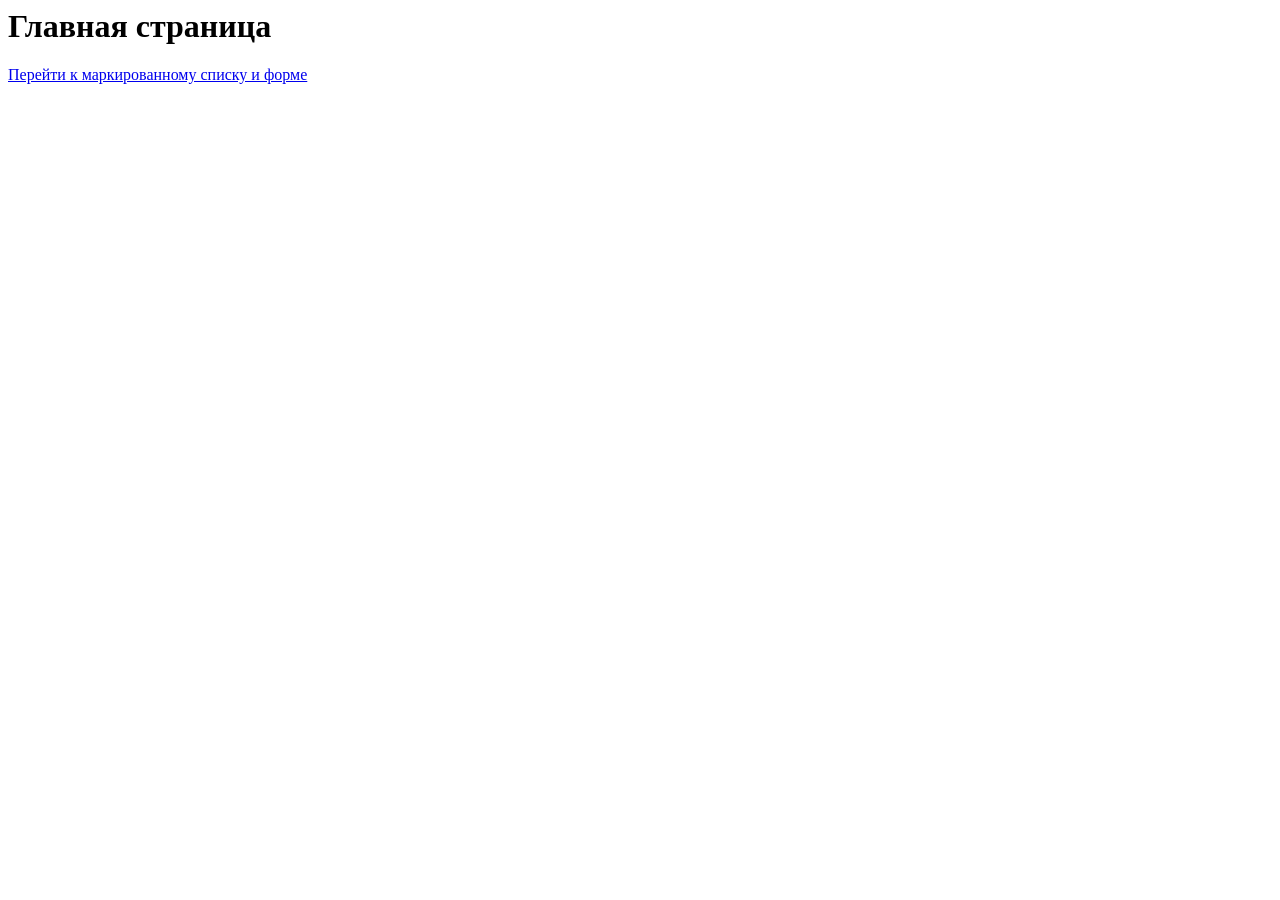
==== index.html @ 13874211 "Initial commit" ====
<!DOCTYPE html5>

<html lang="ru">

<head>
    <title>Главная страница</title>
</head>

<body>

    <h1>Главная страница</h1>

    <a href="/l1/l2/index.html">Перейти к маркированному списку и форме</a>

</body>
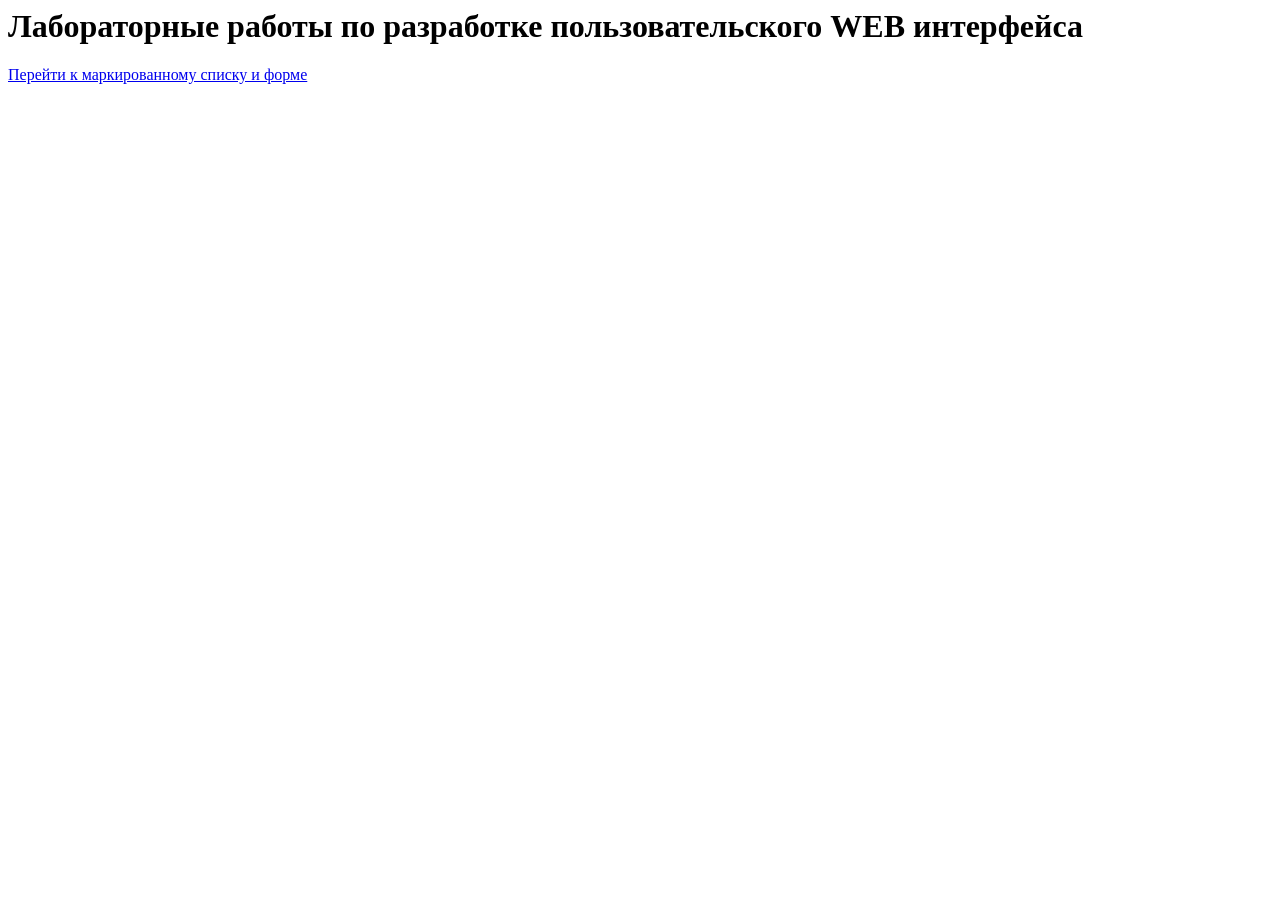
==== commit e09ac976: "Headers fix" ====
--- a/index.html
+++ b/index.html
@@ -8,7 +8,7 @@
 
 <body>
 
-    <h1>Главная страница</h1>
+    <h1>Лабораторные работы по разработке пользовательского WEB интерфейса</h1>
 
     <a href="/l1/l2/index.html">Перейти к маркированному списку и форме</a>
 
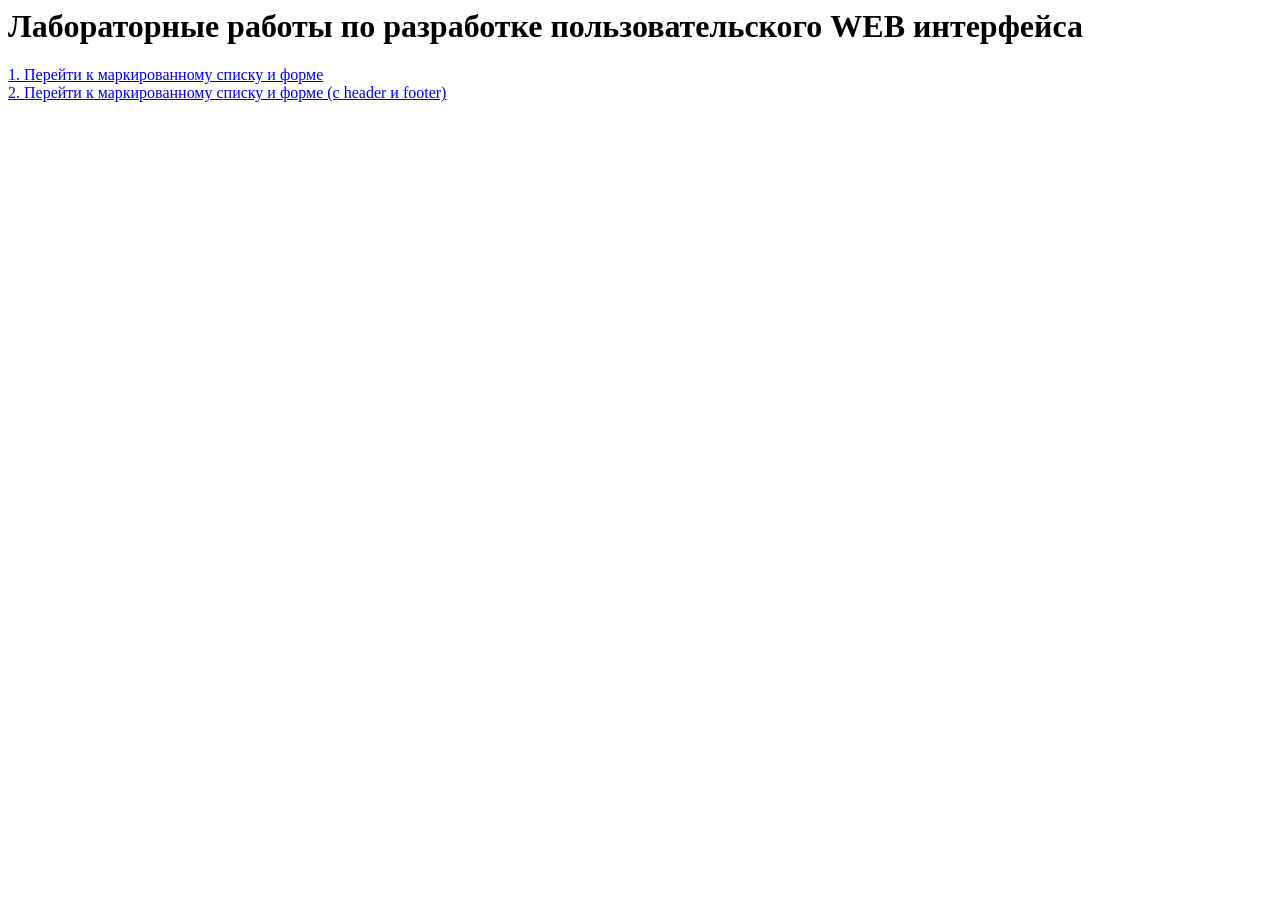
==== commit 4ea3323d: "Fix form" ====
--- a/index.html
+++ b/index.html
@@ -10,6 +10,8 @@
 
     <h1>Лабораторные работы по разработке пользовательского WEB интерфейса</h1>
 
-    <a href="/l1/l2/index.html">Перейти к маркированному списку и форме</a>
+    <a href="/l1/l2/index.html">1. Перейти к маркированному списку и форме</a>
+    <br>
+    <a href="/l1/l2/index2.html">2. Перейти к маркированному списку и форме (c header и footer)</a>
 
 </body>
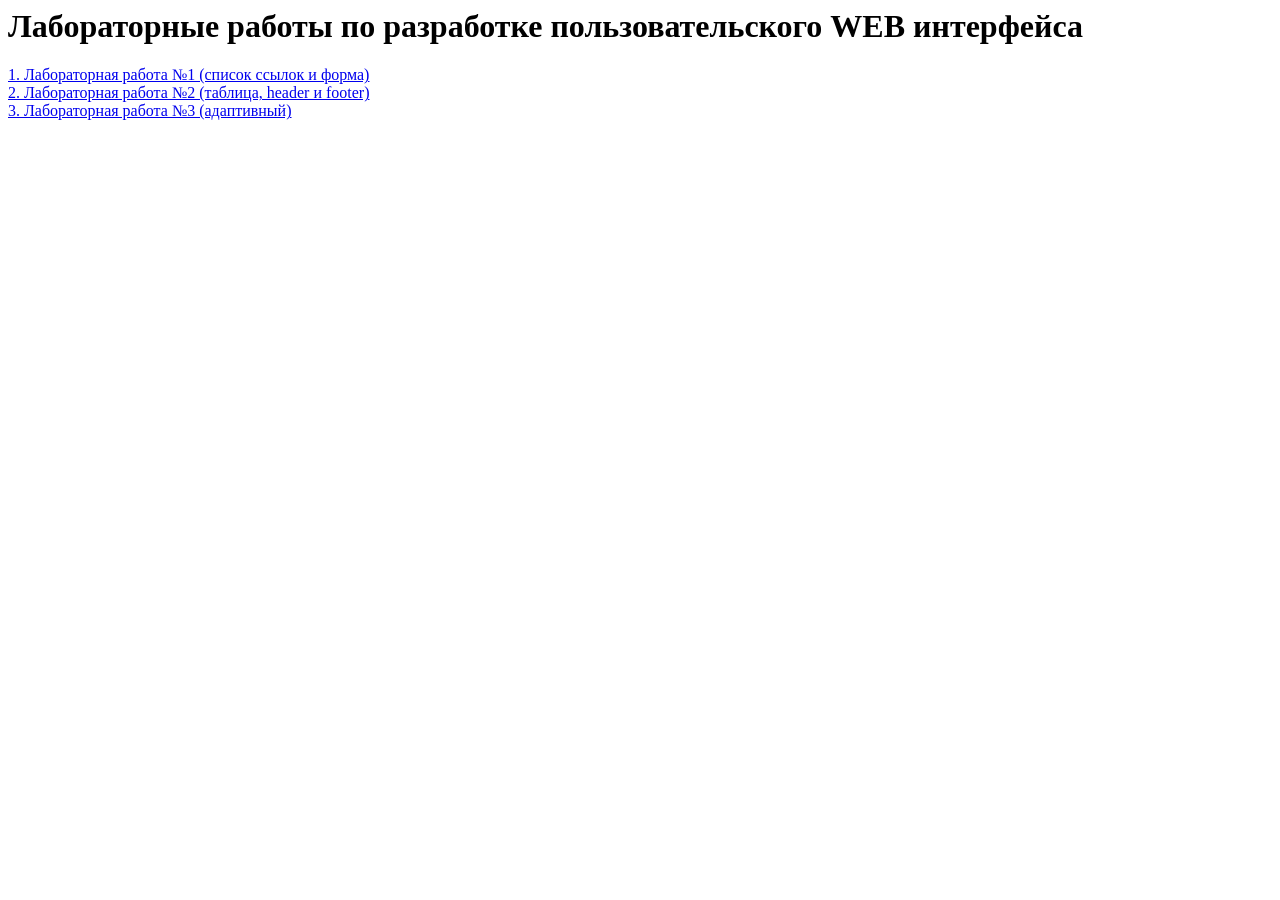
==== commit e2a09643: "Update v3" ====
--- a/index.html
+++ b/index.html
@@ -10,8 +10,10 @@
 
     <h1>Лабораторные работы по разработке пользовательского WEB интерфейса</h1>
 
-    <a href="/l1/l2/index.html">1. Перейти к маркированному списку и форме</a>
+    <a href="/l1/l2/index.html">1. Лабораторная работа №1 (список ссылок и форма)</a>
     <br>
-    <a href="/l1/l2/index2.html">2. Перейти к маркированному списку и форме (c header и footer)</a>
+    <a href="/l1/l2/index2.html">2. Лабораторная работа №2 (таблица, header и footer)</a>
+    <br>
+    <a href="/l1/l2/index3.html">3. Лабораторная работа №3 (адаптивный)</a>
 
 </body>
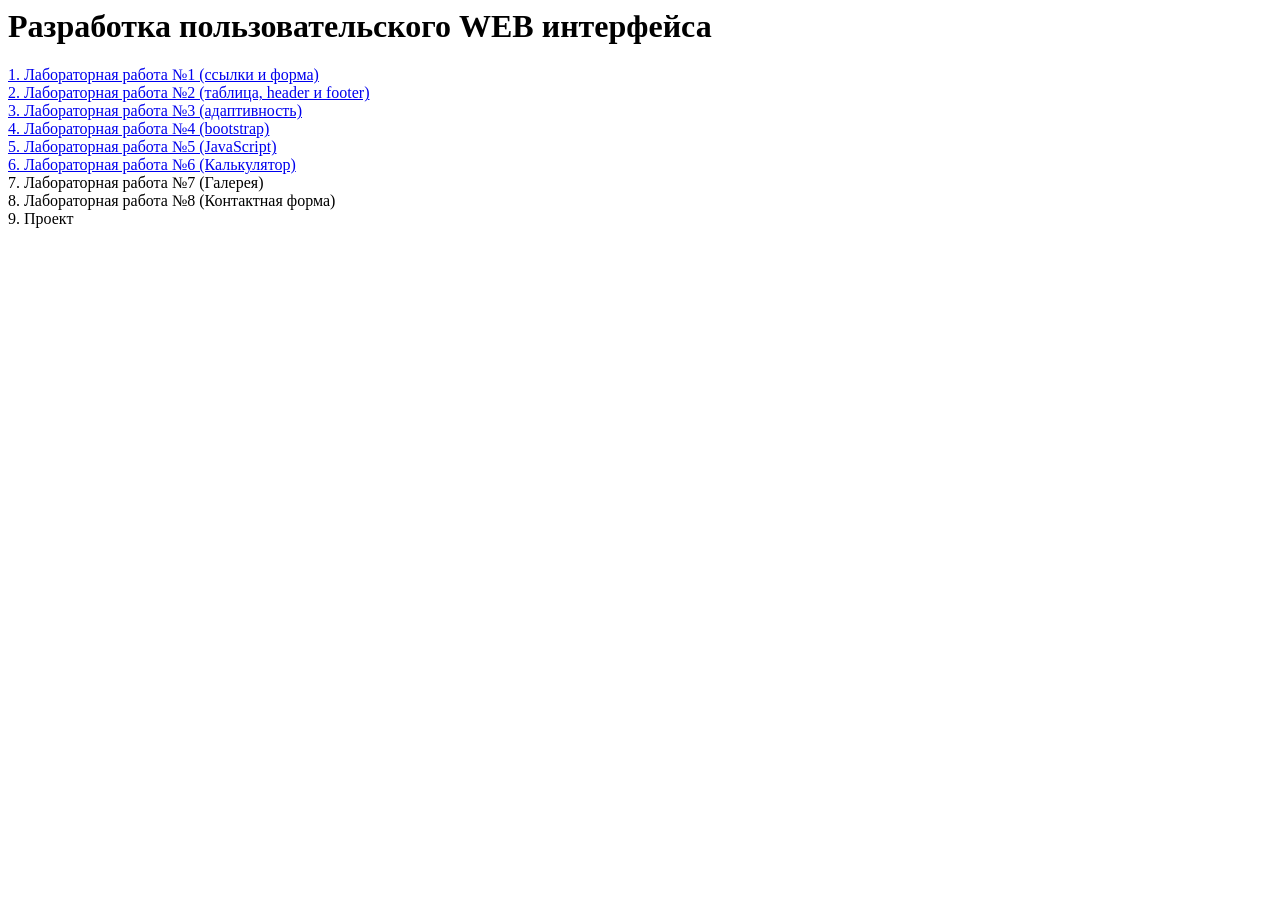
==== commit b178cc78: "Update v5" ====
--- a/index.html
+++ b/index.html
@@ -8,12 +8,26 @@
 
 <body>
 
-    <h1>Лабораторные работы по разработке пользовательского WEB интерфейса</h1>
+    <h1>Разработка пользовательского WEB интерфейса</h1>
 
-    <a href="/l1/l2/index.html">1. Лабораторная работа №1 (список ссылок и форма)</a>
+    <a href="/l1/l2/index1.html">1. Лабораторная работа №1 (ссылки и форма)</a>
     <br>
     <a href="/l1/l2/index2.html">2. Лабораторная работа №2 (таблица, header и footer)</a>
     <br>
-    <a href="/l1/l2/index3.html">3. Лабораторная работа №3 (адаптивный)</a>
+    <a href="/l1/l2/index3.html">3. Лабораторная работа №3 (адаптивность)</a>
+    <br>
+    <a href="/l1/l2/index4.html">4. Лабораторная работа №4 (bootstrap)</a>
+    <br>
+    <a href="/l1/l2/index5.html">5. Лабораторная работа №5 (JavaScript)</a>
+    <br>
+    <a href="/l1/l2/index6.html">6. Лабораторная работа №6 (Калькулятор)</a>
+    <br>
+    <a>7. Лабораторная работа №7 (Галерея)</a>
+    <br>
+    <a>8. Лабораторная работа №8 (Контактная форма)</a>
+    <br>
+    <a>9. Проект</a>
 
-</body>+</body> 
+
+</html>
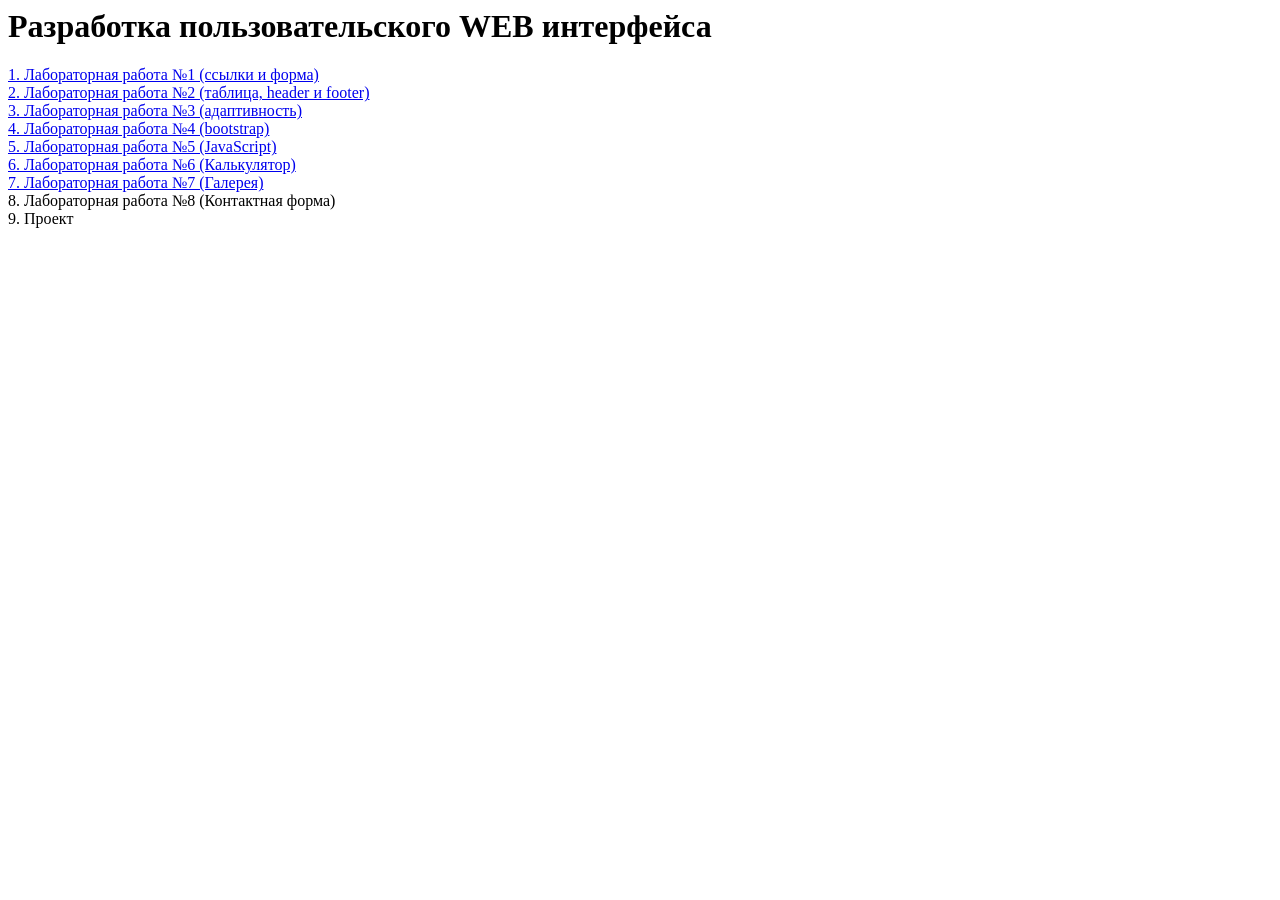
==== commit 16016eab: "Update v6" ====
--- a/index.html
+++ b/index.html
@@ -22,7 +22,7 @@
     <br>
     <a href="/l1/l2/index6.html">6. Лабораторная работа №6 (Калькулятор)</a>
     <br>
-    <a>7. Лабораторная работа №7 (Галерея)</a>
+    <a href="/l1/l2/index7.html">7. Лабораторная работа №7 (Галерея)</a>
     <br>
     <a>8. Лабораторная работа №8 (Контактная форма)</a>
     <br>
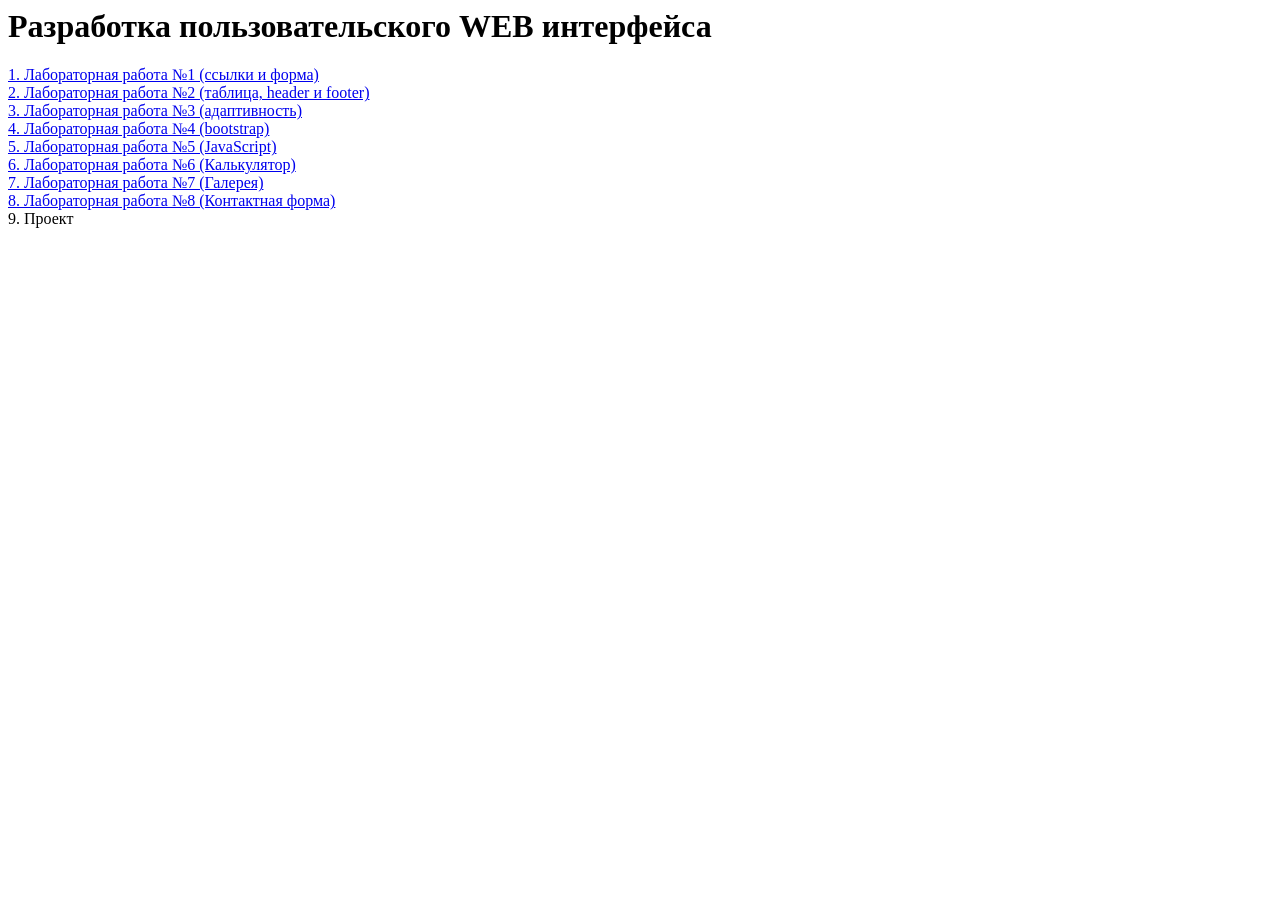
==== commit 9fed08ad: "v7" ====
--- a/index.html
+++ b/index.html
@@ -24,7 +24,7 @@
     <br>
     <a href="/l1/l2/index7.html">7. Лабораторная работа №7 (Галерея)</a>
     <br>
-    <a>8. Лабораторная работа №8 (Контактная форма)</a>
+    <a href="/l1/l2/index8.html">8. Лабораторная работа №8 (Контактная форма)</a>
     <br>
     <a>9. Проект</a>
 
